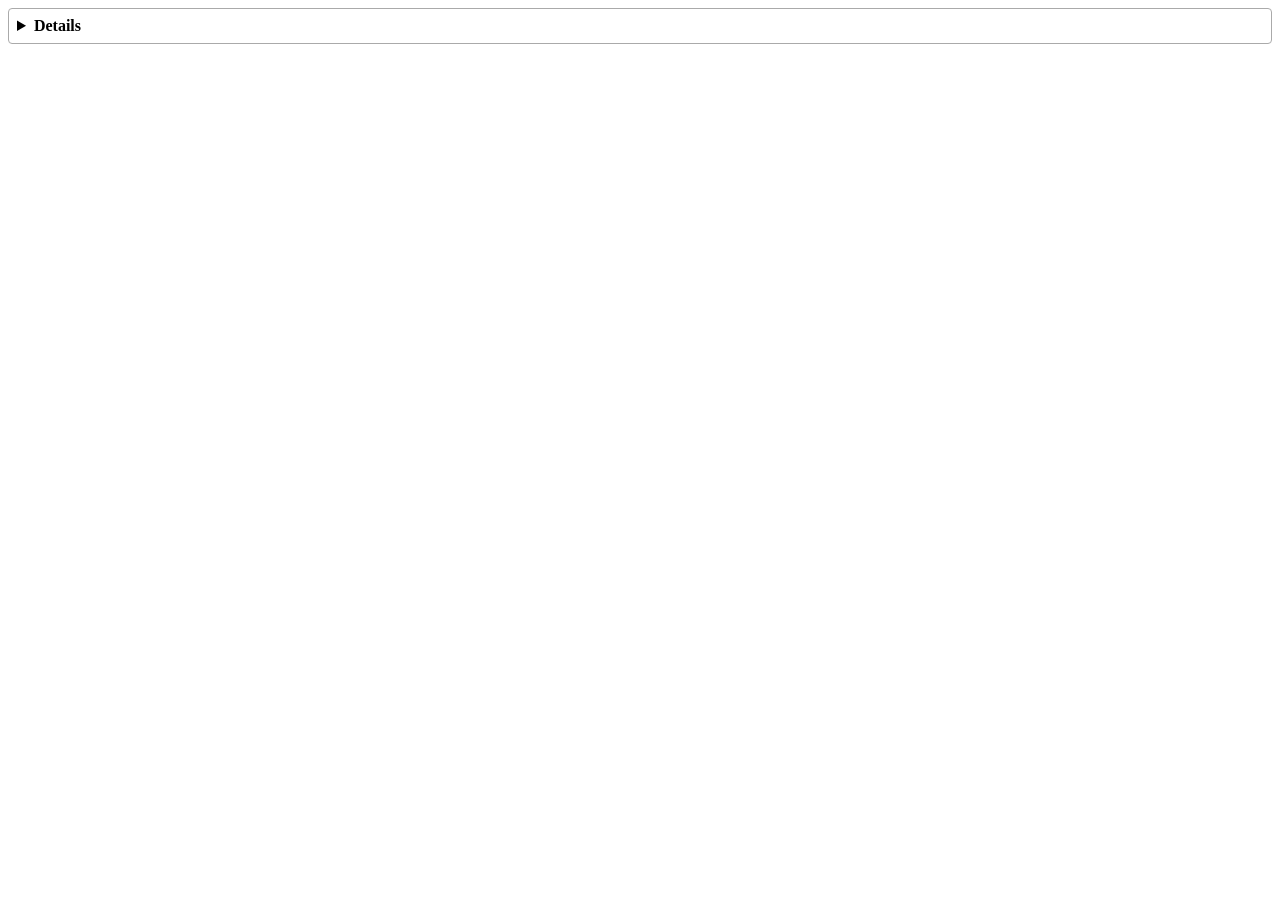
==== test.html @ b395733e "update" ====
<!DOCTYPE html>
<html lang="en">

<head>
    <meta charset="UTF-8">
    <meta http-equiv="X-UA-Compatible" content="IE=edge">
    <meta name="viewport" content="width=device-width, initial-scale=1.0">
    <title>Document</title>
    <style>
        details {
            border: 1px solid #aaa;
            border-radius: 4px;
            padding: 0.5em 0.5em 0;
        }
        
        summary {
            font-weight: bold;
            margin: -0.5em -0.5em 0;
            padding: 0.5em;
        }
        
        details[open] {
            padding: 0.5em;
        }
        
        details[open] summary {
            border-bottom: 1px solid #aaa;
            margin-bottom: 0.5em;
        }
        
        .tr {
            transition: .3s;
        }
    </style>
</head>


<body>


    <details>
        <summary>Details</summary>
        Something small enough to escape casual notice. Something small enough to escape casual notice. Something small enough to escape casual notice. Something small enough to escape casual notice. Something small enough to escape casual notice. Something small
        enough to escape casual notice. Something small enough to escape casual notice. Something small enough to escape casual notice. Something small enough to escape casual notice. Something small enough to escape casual notice. Something small enough
        to escape casual notice. Something small enough to escape casual notice. Something small enough to escape casual notice. Something small enough to escape casual notice. Something small enough to escape casual notice. Something small enough to
        escape casual notice. Something small enough to escape casual notice. Something small enough to escape casual notice. Something small enough to escape casual notice. Something small enough to escape casual notice. Something small enough to escape
        casual notice. Something small enough to escape casual notice. Something small enough to escape casual notice. Something small enough to escape casual notice. Something small enough to escape casual notice. Something small enough to escape casual
        notice. Something small enough to escape casual notice. Something small enough to escape casual notice. Something small enough to escape casual notice. Something small enough to escape casual notice. Something small enough to escape casual notice.
        Something small enough to escape casual notice. Something small enough to escape casual notice. Something small enough to escape casual notice. Something small enough to escape casual notice. Something small enough to escape casual notice. Something
        small enough to escape casual notice. Something small enough to escape casual notice. Something small enough to escape casual notice. Something small enough to escape casual notice. Something small enough to escape casual notice. Something small
        enough to escape casual notice. Something small enough to escape casual notice. Something small enough to escape casual notice. Something small enough to escape casual notice. Something small enough to escape casual notice. Something small enough
        to escape casual notice. Something small enough to escape casual notice. Something small enough to escape casual notice. Something small enough to escape casual notice. Something small enough to escape casual notice. Something small enough to
        escape casual notice. Something small enough to escape casual notice. Something small enough to escape casual notice. Something small enough to escape casual notice. Something small enough to escape casual notice. Something small enough to escape
        casual notice. Something small enough to escape casual notice. Something small enough to escape casual notice. Something small enough to escape casual notice. Something small enough to escape casual notice. Something small enough to escape casual
        notice. Something small enough to escape casual notice. Something small enough to escape casual notice. Something small enough to escape casual notice. Something small enough to escape casual notice. Something small enough to escape casual notice.
        Something small enough to escape casual notice. Something small enough to escape casual notice. Something small enough to escape casual notice. Something small enough to escape casual notice. Something small enough to escape casual notice. Something
        small enough to escape casual notice. Something small enough to escape casual notice. Something small enough to escape casual notice. Something small enough to escape casual notice. Something small enough to escape casual notice. Something small
        enough to escape casual notice. Something small enough to escape casual notice. Something small enough to escape casual notice. Something small enough to escape casual notice. Something small enough to escape casual notice. Something small enough
        to escape casual notice. Something small enough to escape casual notice. Something small enough to escape casual notice. Something small enough to escape casual notice. Something small enough to escape casual notice. Something small enough to
        escape casual notice. Something small enough to escape casual notice. Something small enough to escape casual notice. Something small enough to escape casual notice. Something small enough to escape casual notice. Something small enough to escape
        casual notice. Something small enough to escape casual notice. Something small enough to escape casual notice. Something small enough to escape casual notice. Something small enough to escape casual notice.

    </details>


    <script>
    </script>
</body>

</html>
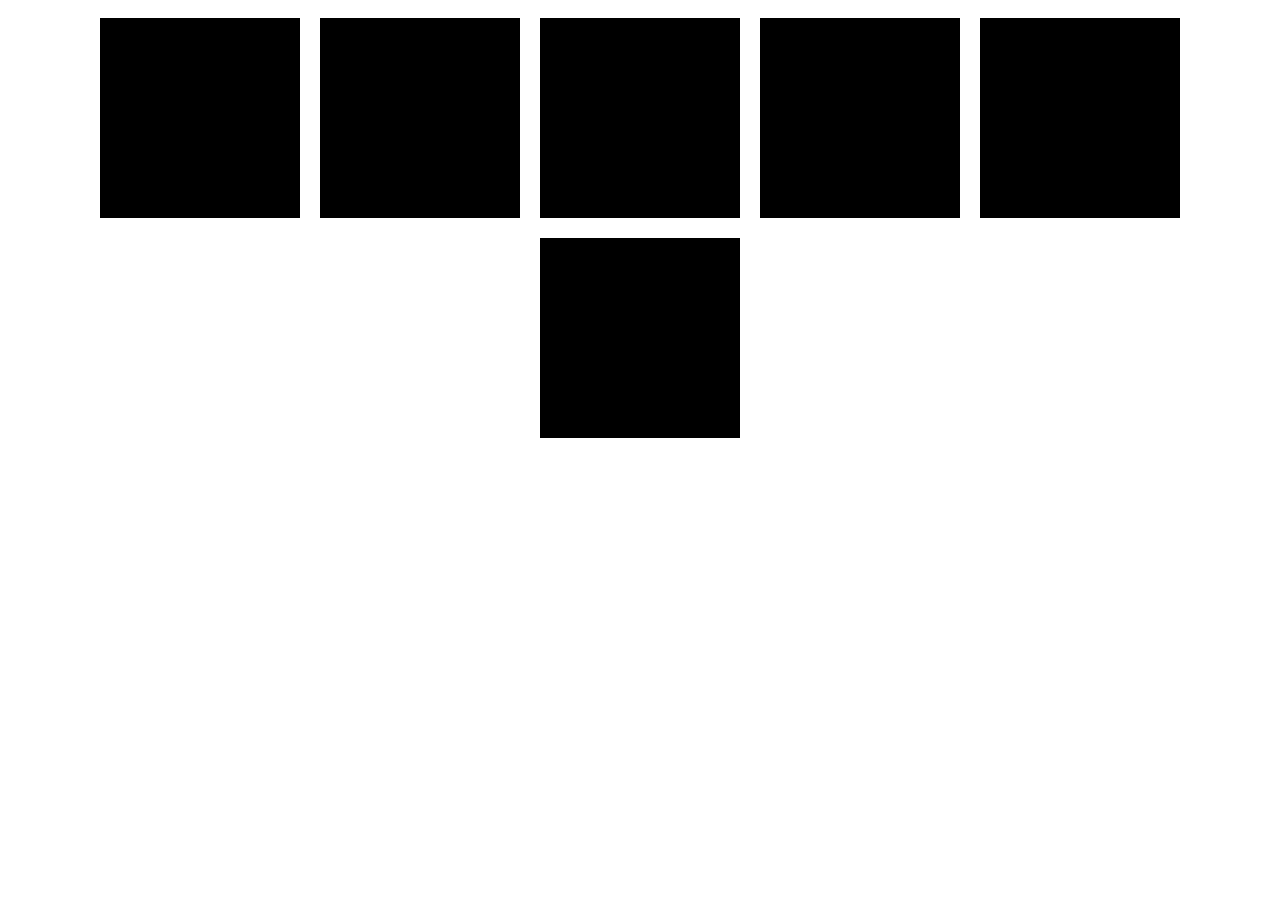
==== commit bade1f96: "update_ui" ====
--- a/test.html
+++ b/test.html
@@ -7,29 +7,21 @@
     <meta name="viewport" content="width=device-width, initial-scale=1.0">
     <title>Document</title>
     <style>
-        details {
-            border: 1px solid #aaa;
-            border-radius: 4px;
-            padding: 0.5em 0.5em 0;
+        .container {
+            display: flex;
+            justify-content: center;
+            flex-wrap: wrap;
+            -webkit-transition: flex-wrap 2s;
+            transition: flex-wrap 2s;
         }
         
-        summary {
-            font-weight: bold;
-            margin: -0.5em -0.5em 0;
-            padding: 0.5em;
-        }
-        
-        details[open] {
-            padding: 0.5em;
-        }
-        
-        details[open] summary {
-            border-bottom: 1px solid #aaa;
-            margin-bottom: 0.5em;
-        }
-        
-        .tr {
-            transition: .3s;
+        .block {
+            -webkit-transition: flex-wrap 2s;
+            transition: flex-wrap 2s;
+            margin: 10px;
+            width: 200px;
+            height: 200px;
+            background-color: black;
         }
     </style>
 </head>
@@ -38,30 +30,14 @@
 <body>
 
 
-    <details>
-        <summary>Details</summary>
-        Something small enough to escape casual notice. Something small enough to escape casual notice. Something small enough to escape casual notice. Something small enough to escape casual notice. Something small enough to escape casual notice. Something small
-        enough to escape casual notice. Something small enough to escape casual notice. Something small enough to escape casual notice. Something small enough to escape casual notice. Something small enough to escape casual notice. Something small enough
-        to escape casual notice. Something small enough to escape casual notice. Something small enough to escape casual notice. Something small enough to escape casual notice. Something small enough to escape casual notice. Something small enough to
-        escape casual notice. Something small enough to escape casual notice. Something small enough to escape casual notice. Something small enough to escape casual notice. Something small enough to escape casual notice. Something small enough to escape
-        casual notice. Something small enough to escape casual notice. Something small enough to escape casual notice. Something small enough to escape casual notice. Something small enough to escape casual notice. Something small enough to escape casual
-        notice. Something small enough to escape casual notice. Something small enough to escape casual notice. Something small enough to escape casual notice. Something small enough to escape casual notice. Something small enough to escape casual notice.
-        Something small enough to escape casual notice. Something small enough to escape casual notice. Something small enough to escape casual notice. Something small enough to escape casual notice. Something small enough to escape casual notice. Something
-        small enough to escape casual notice. Something small enough to escape casual notice. Something small enough to escape casual notice. Something small enough to escape casual notice. Something small enough to escape casual notice. Something small
-        enough to escape casual notice. Something small enough to escape casual notice. Something small enough to escape casual notice. Something small enough to escape casual notice. Something small enough to escape casual notice. Something small enough
-        to escape casual notice. Something small enough to escape casual notice. Something small enough to escape casual notice. Something small enough to escape casual notice. Something small enough to escape casual notice. Something small enough to
-        escape casual notice. Something small enough to escape casual notice. Something small enough to escape casual notice. Something small enough to escape casual notice. Something small enough to escape casual notice. Something small enough to escape
-        casual notice. Something small enough to escape casual notice. Something small enough to escape casual notice. Something small enough to escape casual notice. Something small enough to escape casual notice. Something small enough to escape casual
-        notice. Something small enough to escape casual notice. Something small enough to escape casual notice. Something small enough to escape casual notice. Something small enough to escape casual notice. Something small enough to escape casual notice.
-        Something small enough to escape casual notice. Something small enough to escape casual notice. Something small enough to escape casual notice. Something small enough to escape casual notice. Something small enough to escape casual notice. Something
-        small enough to escape casual notice. Something small enough to escape casual notice. Something small enough to escape casual notice. Something small enough to escape casual notice. Something small enough to escape casual notice. Something small
-        enough to escape casual notice. Something small enough to escape casual notice. Something small enough to escape casual notice. Something small enough to escape casual notice. Something small enough to escape casual notice. Something small enough
-        to escape casual notice. Something small enough to escape casual notice. Something small enough to escape casual notice. Something small enough to escape casual notice. Something small enough to escape casual notice. Something small enough to
-        escape casual notice. Something small enough to escape casual notice. Something small enough to escape casual notice. Something small enough to escape casual notice. Something small enough to escape casual notice. Something small enough to escape
-        casual notice. Something small enough to escape casual notice. Something small enough to escape casual notice. Something small enough to escape casual notice. Something small enough to escape casual notice.
-
-    </details>
-
+    <div class="container">
+        <div class="block"></div>
+        <div class="block"></div>
+        <div class="block"></div>
+        <div class="block"></div>
+        <div class="block"></div>
+        <div class="block"></div>
+    </div>
 
     <script>
     </script>
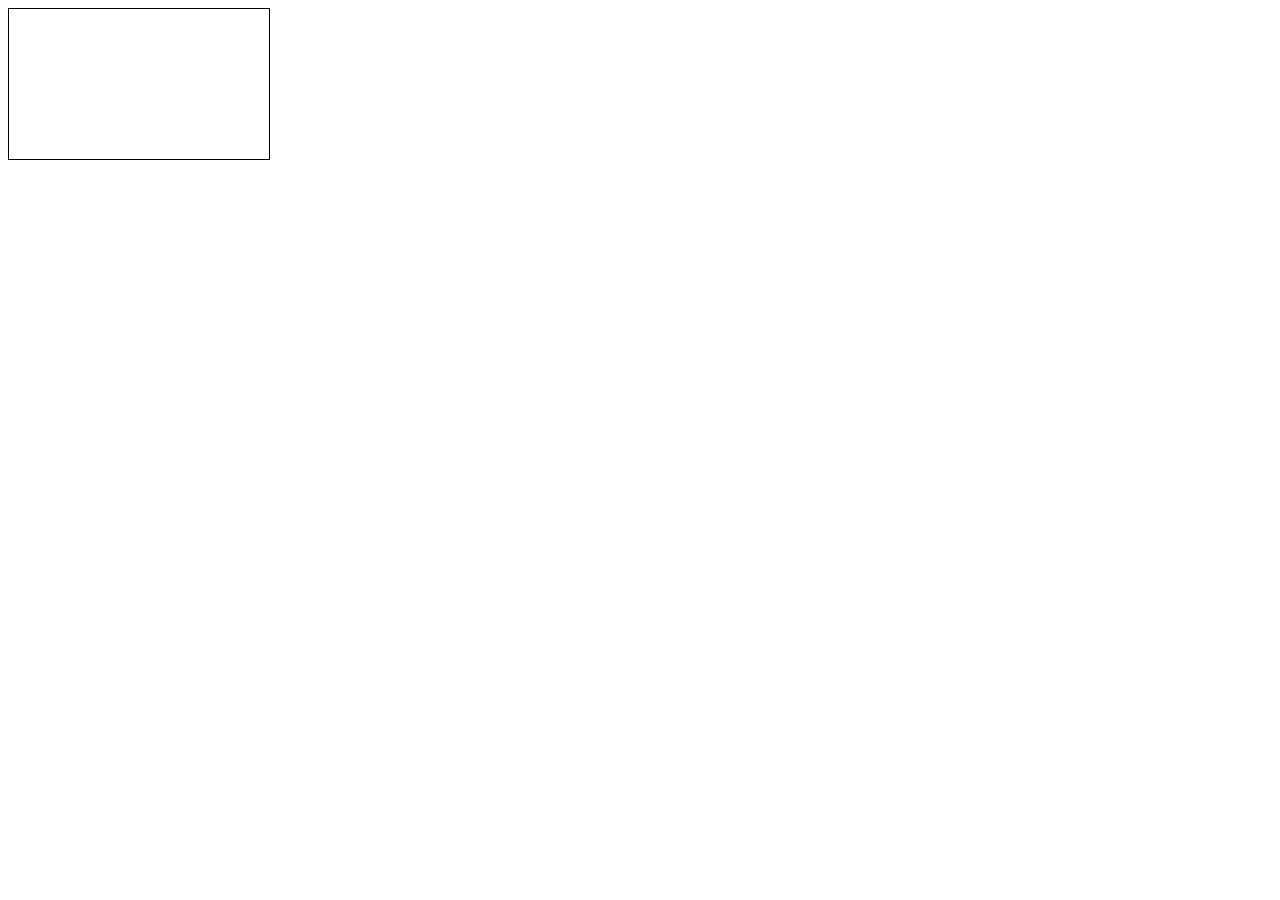
==== commit 7d368533: "fix fag" ====
--- a/test.html
+++ b/test.html
@@ -7,36 +7,53 @@
     <meta name="viewport" content="width=device-width, initial-scale=1.0">
     <title>Document</title>
     <style>
-        .container {
-            display: flex;
-            justify-content: center;
-            flex-wrap: wrap;
-            -webkit-transition: flex-wrap 2s;
-            transition: flex-wrap 2s;
+        .video1 {
+            width: 260px;
+            height: 150px;
+            position: relative;
+            border: 1px solid #000;
+            background: url(//img.youtube.com/vi/ID-VIDEO/maxresdefault.jpg) 0% 0% / cover;
         }
         
-        .block {
-            -webkit-transition: flex-wrap 2s;
-            transition: flex-wrap 2s;
-            margin: 10px;
-            width: 200px;
-            height: 200px;
-            background-color: black;
+        .video1-play {
+            background-image: url(//evilcoder.ru/wp-content/uploads/2018/01/play.png);
+            background-repeat: no-repeat;
+            background-size: cover;
+            height: 60px;
+            width: 90px;
+            top: 50%;
+            left: 50%;
+            margin-left: -45px;
+            margin-top: -30px;
+            position: absolute;
+            border-radius: 21px;
+            background-position: 50% 50%;
+            cursor: pointer;
+        }
+        
+        .video1-play:hover {
+            box-shadow: 0 0 12px 0 #000;
         }
     </style>
+
 </head>
 
 
 <body>
 
 
-    <div class="container">
-        <div class="block"></div>
-        <div class="block"></div>
-        <div class="block"></div>
-        <div class="block"></div>
-        <div class="block"></div>
-        <div class="block"></div>
+
+
+    <script>
+        function videoplay(button) {
+            let par = button.parentNode;
+            let videoId = button.getAttribute('data-video');
+            par.innerHTML = '<iframe src="//www.youtube.com/embed/' + videoId + '?autoplay=1" scrolling="no" style="width: 100%; height: 100%;" allow="autoplay"></iframe>';
+        }
+    </script>
+
+    <div class="video1">
+        <div class="video1-play" data-video="ID-ВИДЕО" onclick="videoplay(this);"></div>
     </div>
 
     <script>
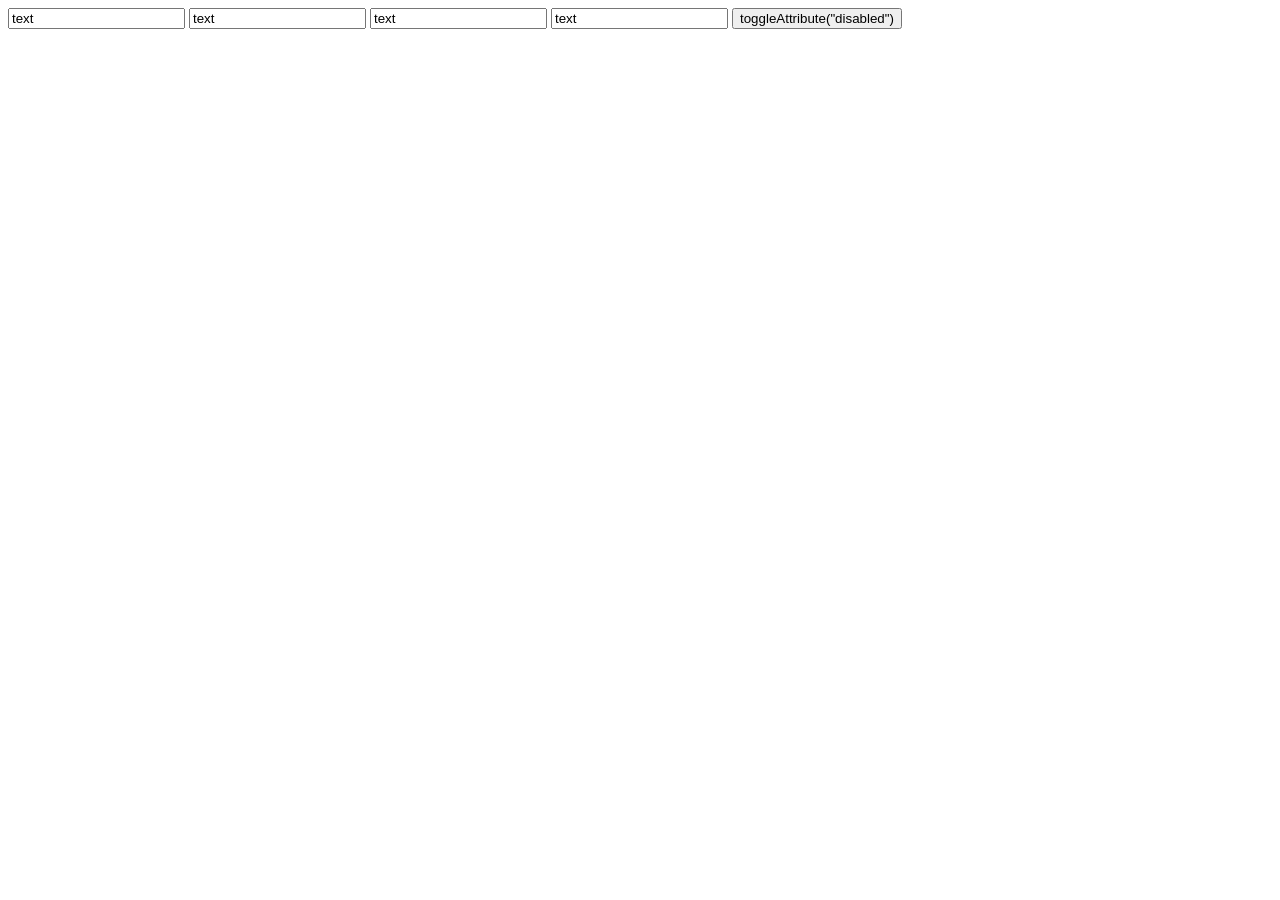
==== commit c739aedc: "hmm, nice" ====
--- a/test.html
+++ b/test.html
@@ -7,57 +7,26 @@
     <meta name="viewport" content="width=device-width, initial-scale=1.0">
     <title>Document</title>
     <style>
-        .video1 {
-            width: 260px;
-            height: 150px;
-            position: relative;
-            border: 1px solid #000;
-            background: url(//img.youtube.com/vi/ID-VIDEO/maxresdefault.jpg) 0% 0% / cover;
-        }
-        
-        .video1-play {
-            background-image: url(//evilcoder.ru/wp-content/uploads/2018/01/play.png);
-            background-repeat: no-repeat;
-            background-size: cover;
-            height: 60px;
-            width: 90px;
-            top: 50%;
-            left: 50%;
-            margin-left: -45px;
-            margin-top: -30px;
-            position: absolute;
-            border-radius: 21px;
-            background-position: 50% 50%;
-            cursor: pointer;
-        }
-        
-        .video1-play:hover {
-            box-shadow: 0 0 12px 0 #000;
+        button:click {
+            input {
+                toggle-attribute: disabled;
+            }
         }
     </style>
-
 </head>
-
 
 <body>
 
+    <input value="text">
+    <input value="text">
+    <input value="text">
+    <input value="text">
+
+
+    <button>toggleAttribute("disabled")</button>
 
 
 
-    <script>
-        function videoplay(button) {
-            let par = button.parentNode;
-            let videoId = button.getAttribute('data-video');
-            par.innerHTML = '<iframe src="//www.youtube.com/embed/' + videoId + '?autoplay=1" scrolling="no" style="width: 100%; height: 100%;" allow="autoplay"></iframe>';
-        }
-    </script>
-
-    <div class="video1">
-        <div class="video1-play" data-video="ID-ВИДЕО" onclick="videoplay(this);"></div>
-    </div>
-
-    <script>
-    </script>
 </body>
 
 </html>
